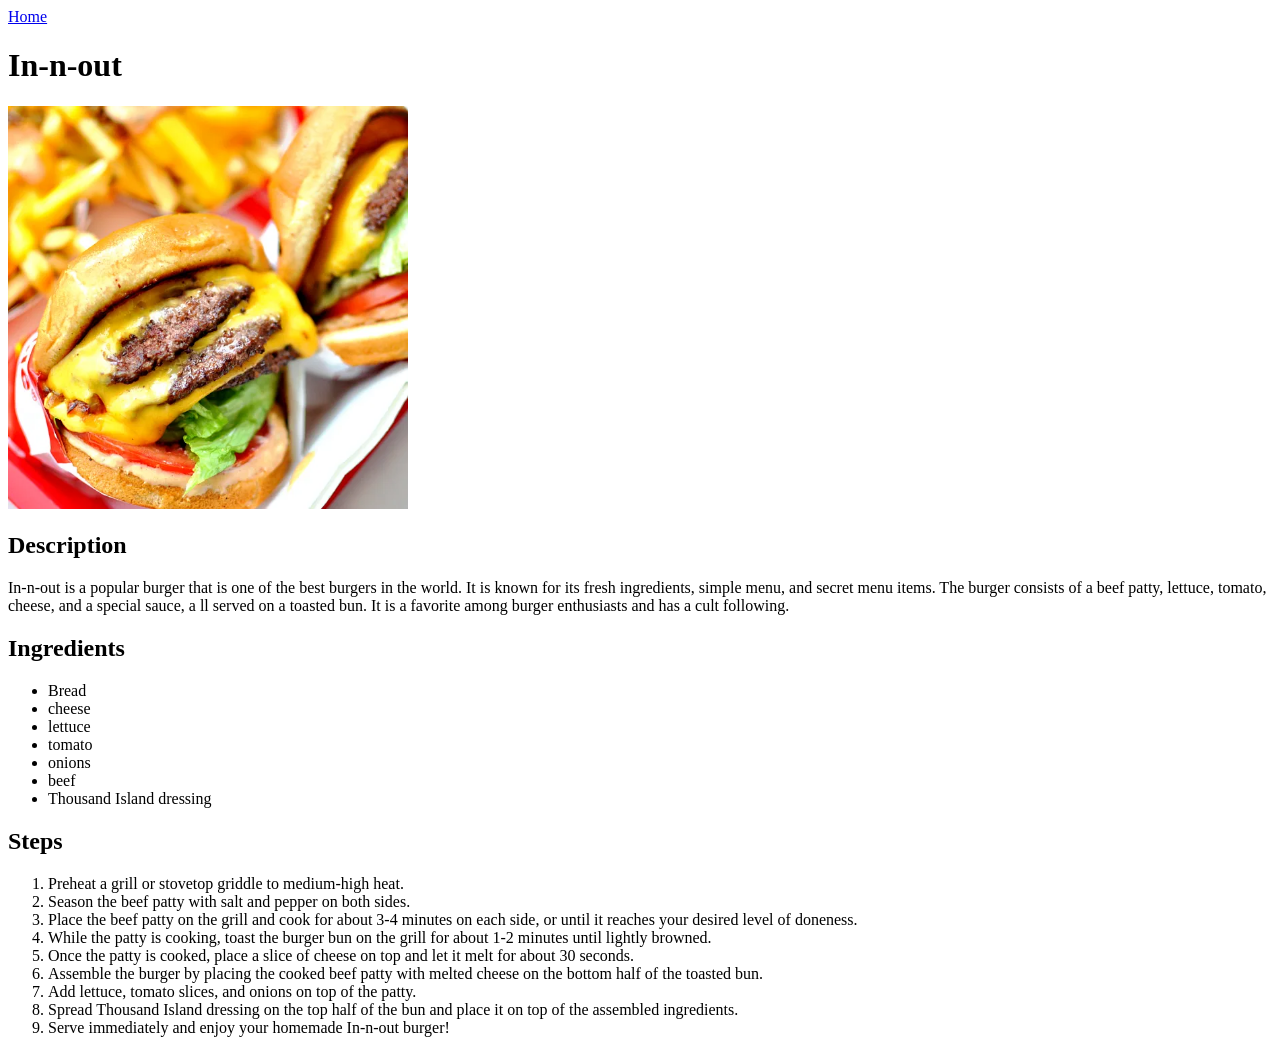
==== recipes/in-n-out.html @ 2f839b73 "Complete Odin Recipes Project" ====
<!DOCTYPE html>
<html lang="en">
<head>
    <meta charset="UTF-8">
    <title>In-n-out</title>
</head>
<body>
    <a href="../index.html">Home</a>
    <h1>In-n-out</h1>

    <img src="../images/in_n_out_burger.webp" alt="In-n-out" width="400">

    <h2>Description</h2>

    <p>
        In-n-out is a popular burger that is one of the
        best burgers in the world. It is known for its fresh 
        ingredients, simple menu, and secret menu items. The burger 
        consists of a beef patty, lettuce, tomato, cheese, and a special sauce, a
        ll served on a toasted bun. It is a favorite among burger enthusiasts and 
        has a cult following.
    </p>

    <h2>Ingredients</h2>

    <ul>
        <li>Bread</li>
        <li>cheese</li>
        <li>lettuce</li>
        <li>tomato</li>
        <li>onions</li>
        <li>beef</li>
        <li>Thousand Island dressing</li>
      
    </ul>

    <h2>Steps</h2>

    <ol>
        <li>Preheat a grill or stovetop griddle to medium-high heat.</li>
        <li>Season the beef patty with salt and pepper on both sides.</li>
        <li>Place the beef patty on the grill and cook for about 3-4 minutes on each side, or until it reaches your desired level of doneness.</li>
        <li>While the patty is cooking, toast the burger bun on the grill for about 1-2 minutes until lightly browned.</li>
        <li>Once the patty is cooked, place a slice of cheese on top and let it melt for about 30 seconds.</li>
        <li>Assemble the burger by placing the cooked beef patty with melted cheese on the bottom half of the toasted bun.</li>
        <li>Add lettuce, tomato slices, and onions on top of the patty.</li>
        <li>Spread Thousand Island dressing on the top half of the bun and place it on top of the assembled ingredients.</li>
        <li>Serve immediately and enjoy your homemade In-n-out burger!</li>

</body>
</html>
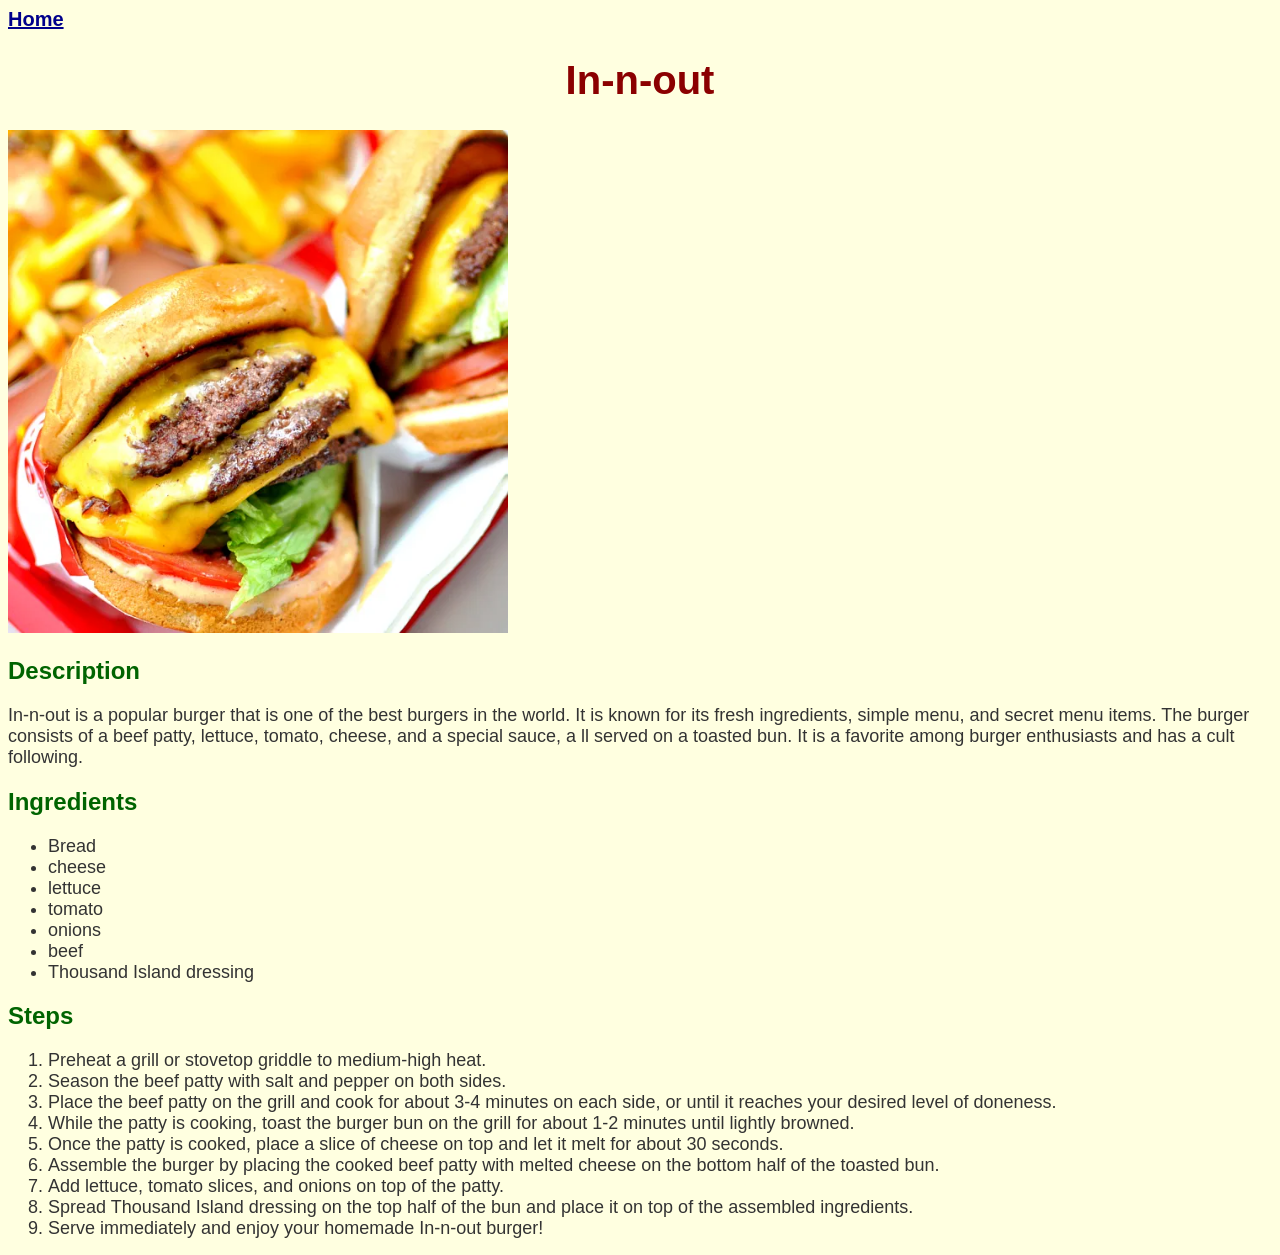
==== commit 6fe5a6d0: "Add CSS styling to recipe website" ====
--- a/recipes/in-n-out.html
+++ b/recipes/in-n-out.html
@@ -3,6 +3,7 @@
 <head>
     <meta charset="UTF-8">
     <title>In-n-out</title>
+    <link rel="stylesheet" href="../style.css">
 </head>
 <body>
     <a href="../index.html">Home</a>
--- a/style.css
+++ b/style.css
@@ -0,0 +1,31 @@
+body {
+    background-color: lightyellow;
+    color: #333333;
+    font-family: Arial, Helvetica, sans-serif;
+  }
+  
+  h1 {
+    color: darkred;
+    font-size: 40px;
+    text-align: center;
+  }
+  
+  a {
+    color: darkblue;
+    font-size: 20px;
+    font-weight: bold;
+  }
+  
+  h2 {
+    color: darkgreen;
+  }
+  
+  p,
+  li {
+    font-size: 18px;
+  }
+  
+  img {
+    width: 500px;
+    height: auto;
+  }
